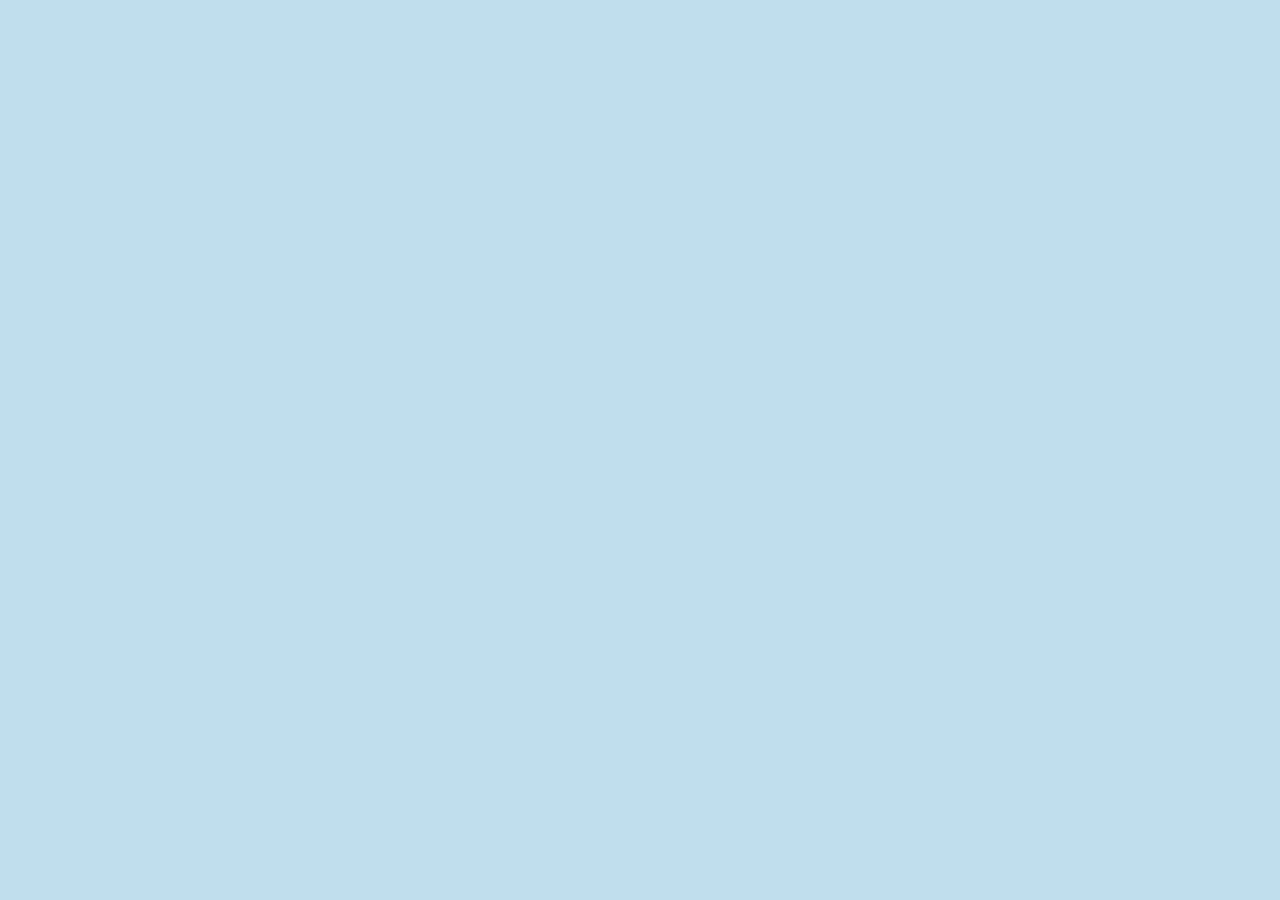
==== example/demo.html @ 0b0936ad "1.add the example 2.add the lib files" ====
<!DOCTYPE html>
<html>
	<head>
		<link href="assets/css/jquery.chat.css" rel="stylesheet">
		<script type="text/javascript" src="assets/js/jquery-1.7.2.js"></script>
		<script type="text/javascript" src="assets/js/jquery.chat.js"></script>
	</head>
	
	<script>
		$(document).ready(function(){			
			$(".myChat").chat({
				backgroundImg:"assets/img/bg.jpg",
				defaultIcon:"assets/img/icon-default.jpg",
				currentUserIcon:"assets/img/icon-default.jpg",
				messageAjaxUrl:""
			});
		});
	</script>
	<body>
		<div id="myChat" class="chat"></div>
	</body>
</html>
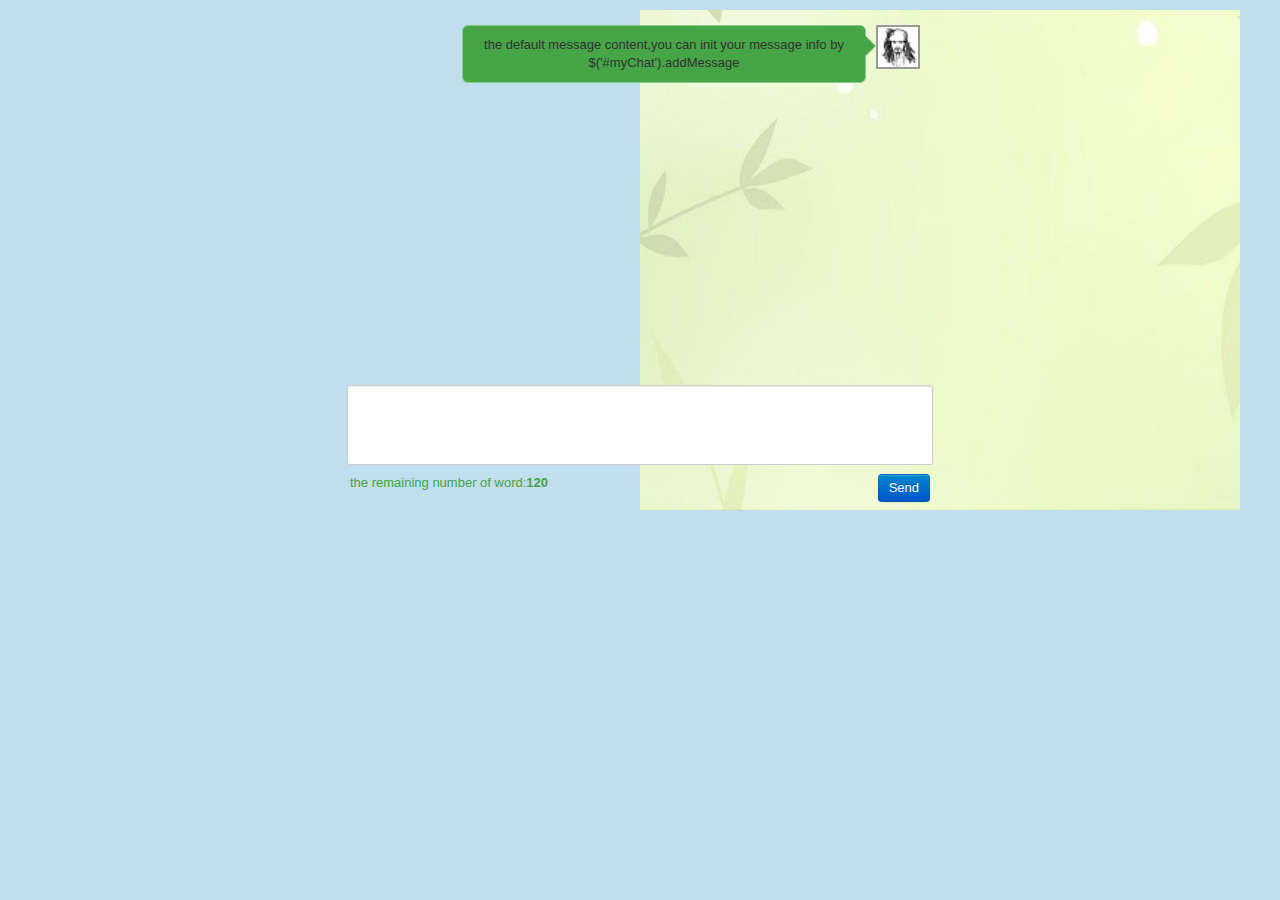
==== commit 4d81dd56: "" ====
--- a/example/demo.html
+++ b/example/demo.html
@@ -8,7 +8,7 @@
 	
 	<script>
 		$(document).ready(function(){			
-			$(".myChat").chat({
+			$("#myChat").chat({
 				backgroundImg:"assets/img/bg.jpg",
 				defaultIcon:"assets/img/icon-default.jpg",
 				currentUserIcon:"assets/img/icon-default.jpg",
